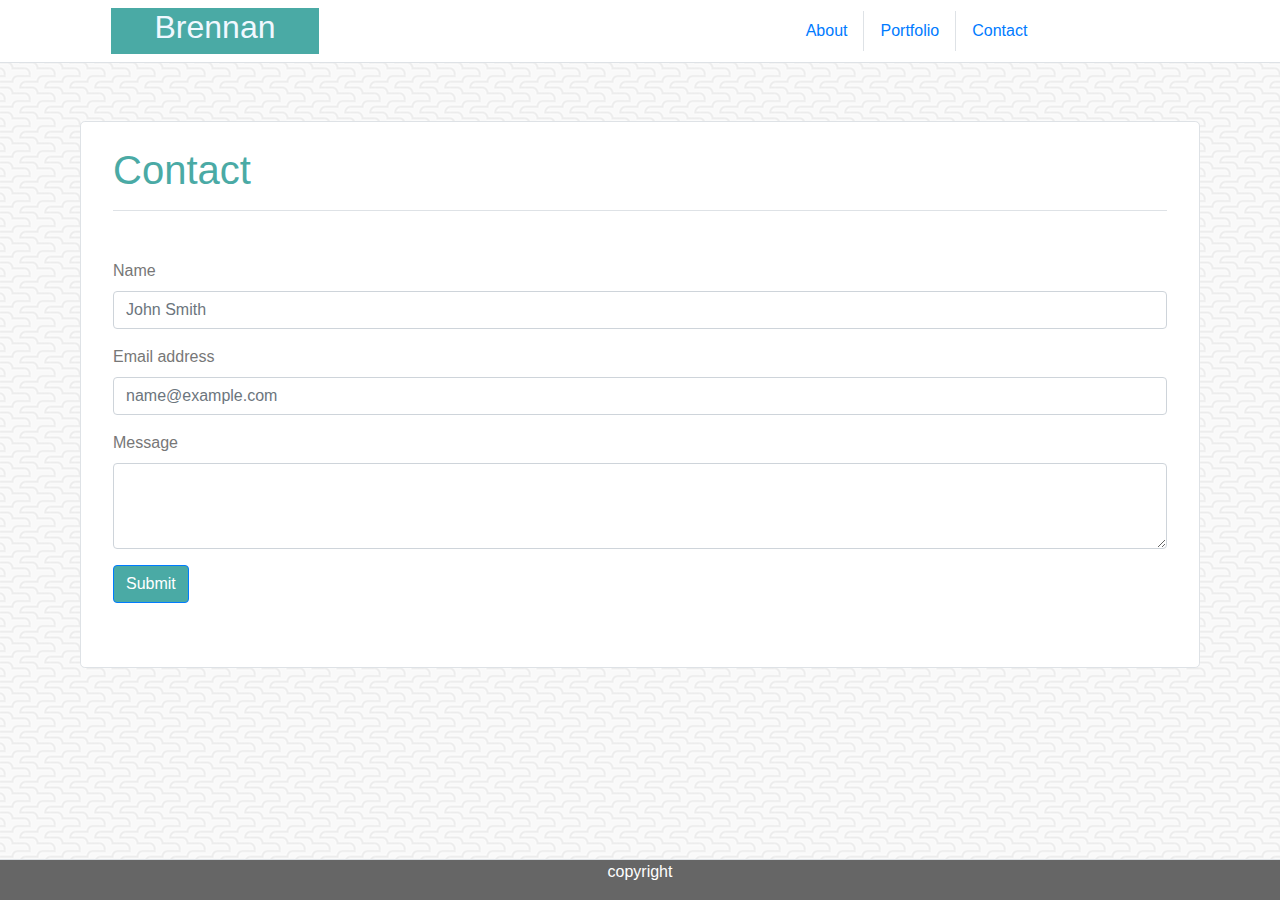
==== contact.html @ 1afa1017 "changes, all pages custom" ====
<!DOCTYPE html>
<html lang="en">

<head>
    <meta charset="UTF-8">
    <meta name="viewport" content="width=device-width, initial-scale=1.0">
    <meta http-equiv="X-UA-Compatible" content="ie=edge">
    <title>Portfolio pt 2</title>
    <link rel="stylesheet" href="https://stackpath.bootstrapcdn.com/bootstrap/4.3.1/css/bootstrap.min.css"
        integrity="sha384-ggOyR0iXCbMQv3Xipma34MD+dH/1fQ784/j6cY/iJTQUOhcWr7x9JvoRxT2MZw1T" crossorigin="anonymous">
    <link rel="stylesheet" href="styles.css" />
</head>

<body>
    <!-- <div class="container"> -->
        <nav class="navbar navbar-fixed-top bg-white border-bottom" style="border-color: #cccccc">
            <div class="col-sm-2" style="background-color: #4aaaa5; margin-left: 95px;">
                <h2 class="text-center" style="color:aliceblue;">
                    Brennan
                </h2>
            </div>

            <div class="col-lg-7 nav justify-content-center pl-5">
                <a class="nav-link" href="index.html">About</a>
                <a class="nav-link border-right border-left" href="portfolio.html">Portfolio</a>
                <a class="nav-link" href="contact.html">Contact</a>
            </div>
        </nav>
    <!-- </div> -->

    <div class="container" id="body">
        <div class="jumbotron mt-5 bg-white pt-4 border">
                <h1 class="mb-5 pb-3 border-bottom" style="color: #4aaaa5">Contact</h1>
                <form>
                        <div class="form-group">
                                <label for="exampleFormControlInput1">Name</label>
                                <input type="name" class="form-control" id="exampleFormControlInput1" placeholder="John Smith">
                              </div>
                        <div class="form-group">
                          <label for="exampleFormControlInput1">Email address</label>
                          <input type="email" class="form-control" id="exampleFormControlInput1" placeholder="name@example.com">
                        </div>
                        <div class="form-group">
                          <label for="exampleFormControlTextarea1">Message</label>
                          <textarea class="form-control" id="exampleFormControlTextarea1" rows="3"></textarea>
                        </div>
                      </form>
                      <input class="btn btn-primary" type="submit" value="Submit" style="background-color: #4aaaa5">
        </div>
    </div>
    <div class="row" id="footer">
            <div class="fixed-bottom border-top mt-5" style="background-color: #666666; border-color: #4aaaa5">
                <div class="col-sm-12">
                    <p class="text-center text-white">copyright</p>
                </div>
            </div>

    </div>
    </div>
</body>

</html>
---- styles.css ----
body {
    background: url("beanstalk.png");
    color: #777777;
    margin: 0 auto;
}
.container {
    padding: 10px;
}
#name {
    background-color: #4aaaa5;
}

@media (max-width: 978px) {
      padding:0;
      margin:0;
    }
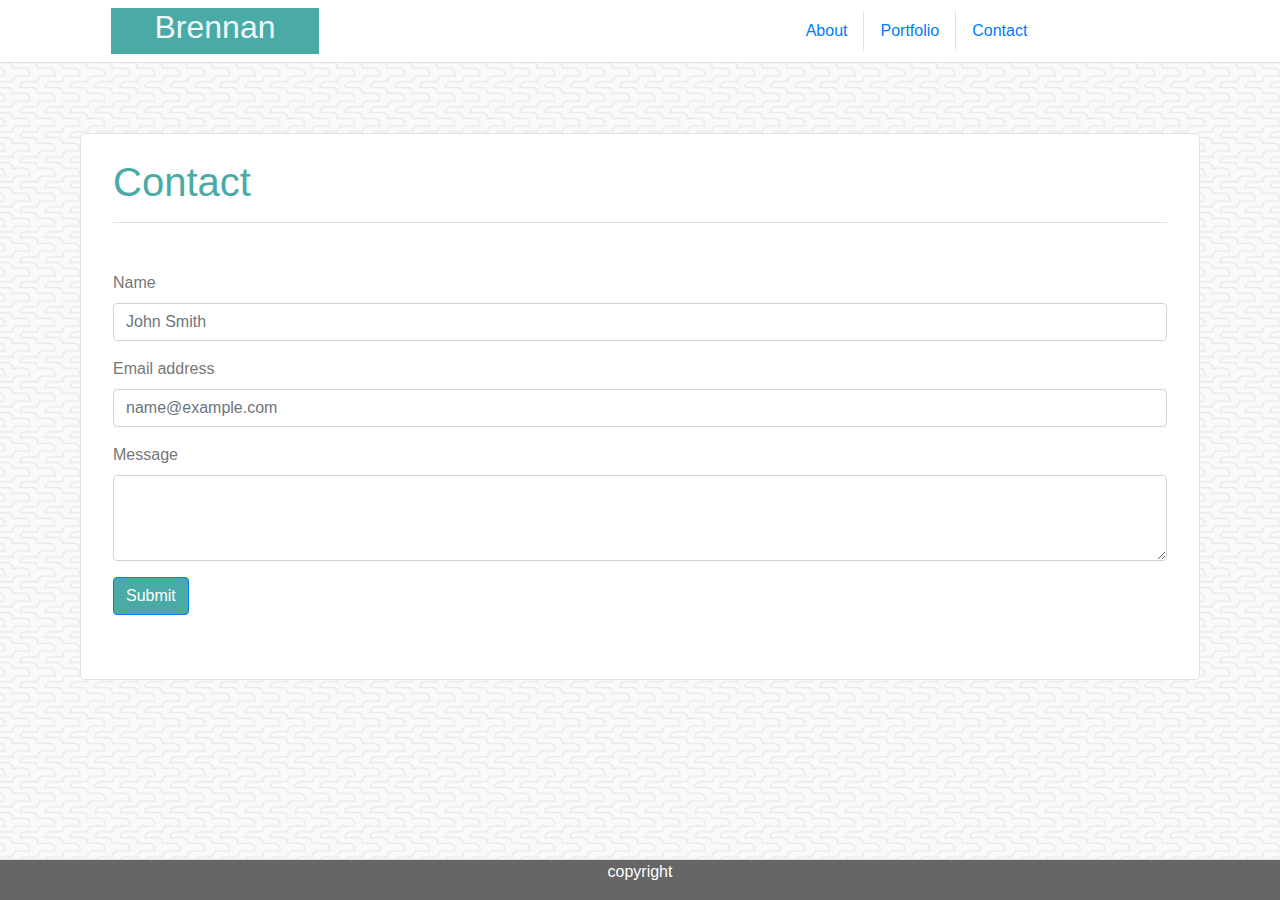
==== commit 16df2d86: "final upload" ====
--- a/contact.html
+++ b/contact.html
@@ -13,9 +13,9 @@
 
 <body>
     <!-- <div class="container"> -->
-        <nav class="navbar navbar-fixed-top bg-white border-bottom" style="border-color: #cccccc">
-            <div class="col-sm-2" style="background-color: #4aaaa5; margin-left: 95px;">
-                <h2 class="text-center" style="color:aliceblue;">
+            <nav class="navbar fixed-top bg-white mb-5 border-bottom" style="border-color: #cccccc">
+                <div class="col-sm-2" id="logo" style="background-color: #4aaaa5; width: 200px;">
+                    <h2 class="text-center" style="color:aliceblue;">
                     Brennan
                 </h2>
             </div>
--- a/styles.css
+++ b/styles.css
@@ -6,11 +6,20 @@
 .container {
     padding: 10px;
 }
-#name {
+#logo {
     background-color: #4aaaa5;
+    margin-left: 95px !important;
 }
 
-@media (max-width: 978px) {
+@media screen and (max-width: 640px) {
+    #logo {
       padding:0;
-      margin:0;
-    }+      margin:0 !important;
+      width: 100% !important;
+    }
+}
+    
+#body {
+    margin-top: 75px !important;
+    margin-bottom: 50px !important;
+}
